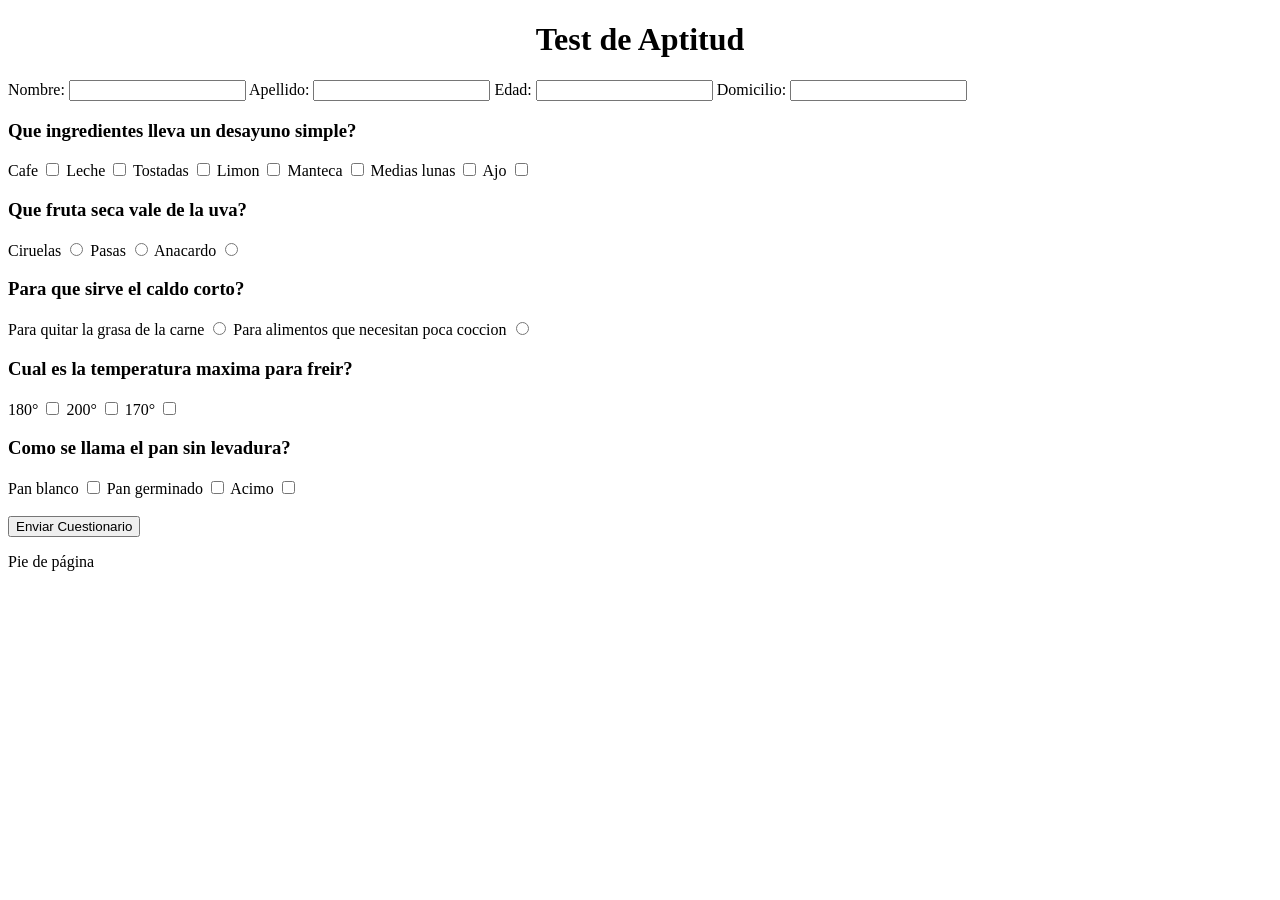
==== EjTipoParcial/Ej Test Aptitud/index.html @ 1da2e346 "EjercicioTest Aptitud je" ====
<!DOCTYPE html>
<html lang="es">
<head>
  <meta charset="UTF-8">
  <meta name="viewport" content="width=device-width, initial-scale=1.0">
  <title>Titulo</title>
  <link rel="stylesheet" href="style.css">
  <script src="script.js" type="text/javascript" defer></script>
</head>
<body>

  <header>
    <h1 class="titulo">Test de Aptitud</h1>
  </header>

  <main>
    <section id="seccionPreguntas">
      <article>
        <form id="form">

            <span>Nombre: <input type="text" name="nombre" required></span>
            <span>Apellido: <input type="text" name="apellido" required></span>
            <span>Edad: <input type="number" name="edad" required></span>
            <span>Domicilio: <input type="text" name="domicilio" required></span>


            <h3>Que ingredientes lleva un desayuno simple?</h3>
            <span>Cafe <input type="checkbox" value="Cafe" name="desayuno"></span>
            <span>Leche <input type="checkbox" value="Leche" name="desayuno"></span>
            <span>Tostadas <input type="checkbox" value="Tostadas" name="desayuno"></span>
            <span>Limon <input type="checkbox" value="Limon" name="desayuno"></span>
            <span>Manteca <input type="checkbox" value="Manteca" name="desayuno"></span>
            <span>Medias lunas <input type="checkbox" value="MediasLunas" name="desayuno"></span>
            <span>Ajo <input type="checkbox" value="Ajo" name="desayuno"></span>
        
            
            <h3>Que fruta seca vale de la uva?</h3>

                <span>Ciruelas <input value="Ciruelas" name="fruta" type="radio"></span>
                <span>Pasas <input value="Pasas" name="fruta" type="radio"></span>
                <span>Anacardo <input value="Anacardo" name="fruta" type="radio"></span>
        

            <h3>Para que sirve el caldo corto?</h3>
                <span>Para quitar la grasa de la carne <input type="radio" name="caldo" value="QuitarGrasa"></span>
                <span>Para alimentos que necesitan poca coccion <input type="radio" name="caldo" value="PocaCoccion"></span>


            <h3>Cual es la temperatura maxima para freir?</h3>
                <span>180° <input type="checkbox" name="temperatura" value="180"></span>
                <span>200° <input type="checkbox" name="temperatura" value="200"></span>
                <span>170° <input type="checkbox" name="temperatura" value="170"></span>

            <h3>Como se llama el pan sin levadura?</h3>
                <span>Pan blanco <input type="checkbox" name="pan" value="panBlanco"></span>
                <span>Pan germinado <input type="checkbox" name="pan" value="panGerminado"></span>
                <span>Acimo <input type="checkbox" name="pan" value="acimo"></span>

            <br><br>
            <button type="submit" id="btnEnviar">Enviar Cuestionario</button>
        </form>
      </article>
    </section>

    <div id="mensaje" class="oculto">
        <h1 class="titulo">Resultado de el cuestionario</h1>
        <h3 id="resultado" class="titulo"></h3>
    </div>

  </main>

  <footer>
    <p>Pie de página</p>
  </footer>

</body>
</html>
---- EjTipoParcial/Ej Test Aptitud/style.css ----
.titulo{
    text-align: center;
}

.oculto{
    display: none;
}
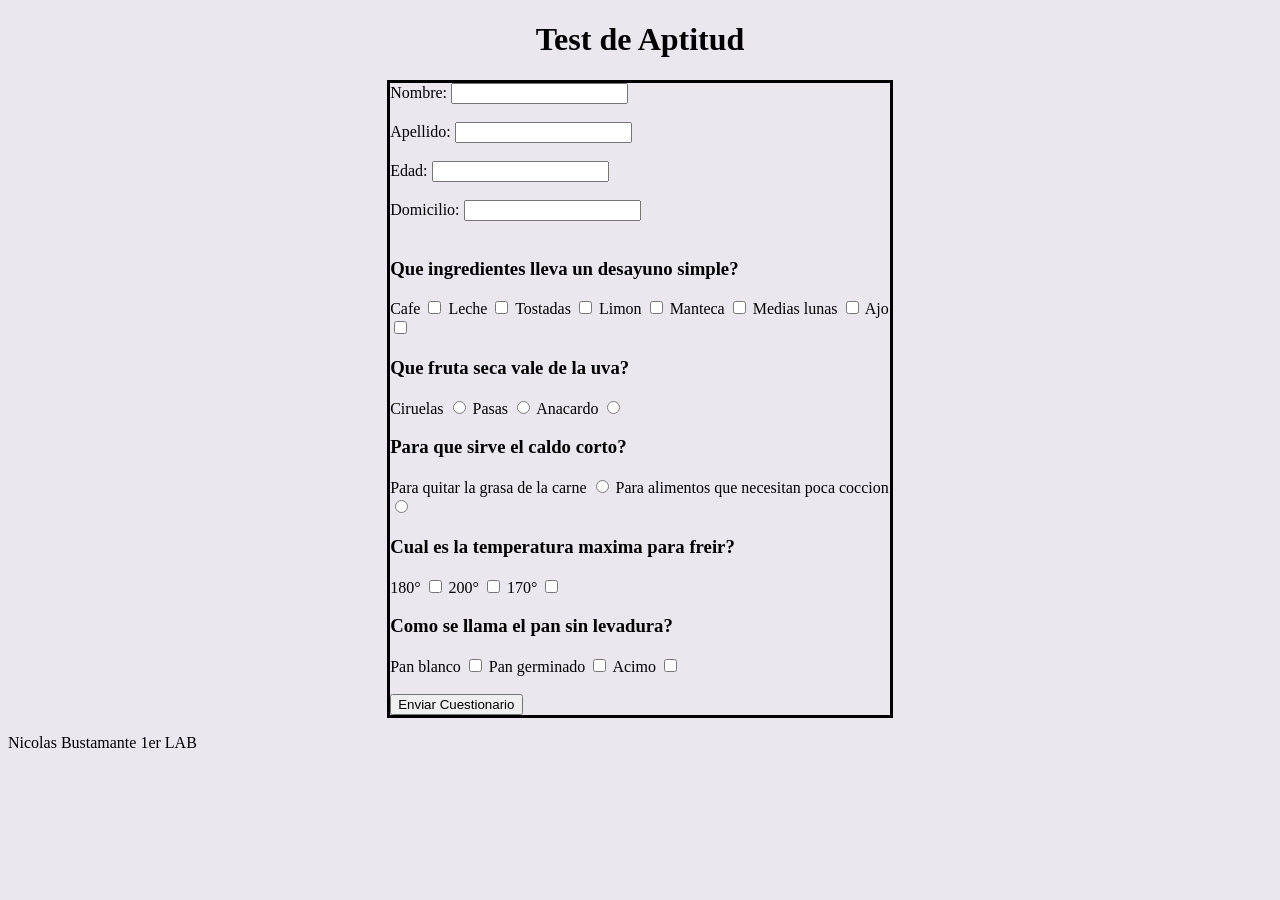
==== commit ebcc288d: "Ejercicio memoria sacado je" ====
--- a/EjTipoParcial/Ej Test Aptitud/index.html
+++ b/EjTipoParcial/Ej Test Aptitud/index.html
@@ -16,12 +16,13 @@
   <main>
     <section id="seccionPreguntas">
       <article>
-        <form id="form">
+        <form id="form" class="form">
 
-            <span>Nombre: <input type="text" name="nombre" required></span>
-            <span>Apellido: <input type="text" name="apellido" required></span>
-            <span>Edad: <input type="number" name="edad" required></span>
-            <span>Domicilio: <input type="text" name="domicilio" required></span>
+            <span>Nombre: <input type="text" name="nombre" required></span><br><br>
+            <span>Apellido: <input type="text" name="apellido" required></span><br><br>
+            <span>Edad: <input type="number" name="edad" required></span><br><br>
+            <span>Domicilio: <input type="text" name="domicilio" required></span><br><br>
+          
 
 
             <h3>Que ingredientes lleva un desayuno simple?</h3>
@@ -70,7 +71,7 @@
   </main>
 
   <footer>
-    <p>Pie de página</p>
+    <p>Nicolas Bustamante 1er LAB</p>
   </footer>
 
 </body>
--- a/EjTipoParcial/Ej Test Aptitud/style.css
+++ b/EjTipoParcial/Ej Test Aptitud/style.css
@@ -1,7 +1,21 @@
 .titulo{
     text-align: center;
+
+
 }
 
 .oculto{
     display: none;
+}
+
+.form{
+    text-align: left;
+    margin-left: 30%;
+    margin-right: 30%;
+    font-family: 'Times New Roman', Times, serifS;
+    border-style:solid;
+}
+
+body{
+    background-color: rgb(234, 232, 238);
 }
